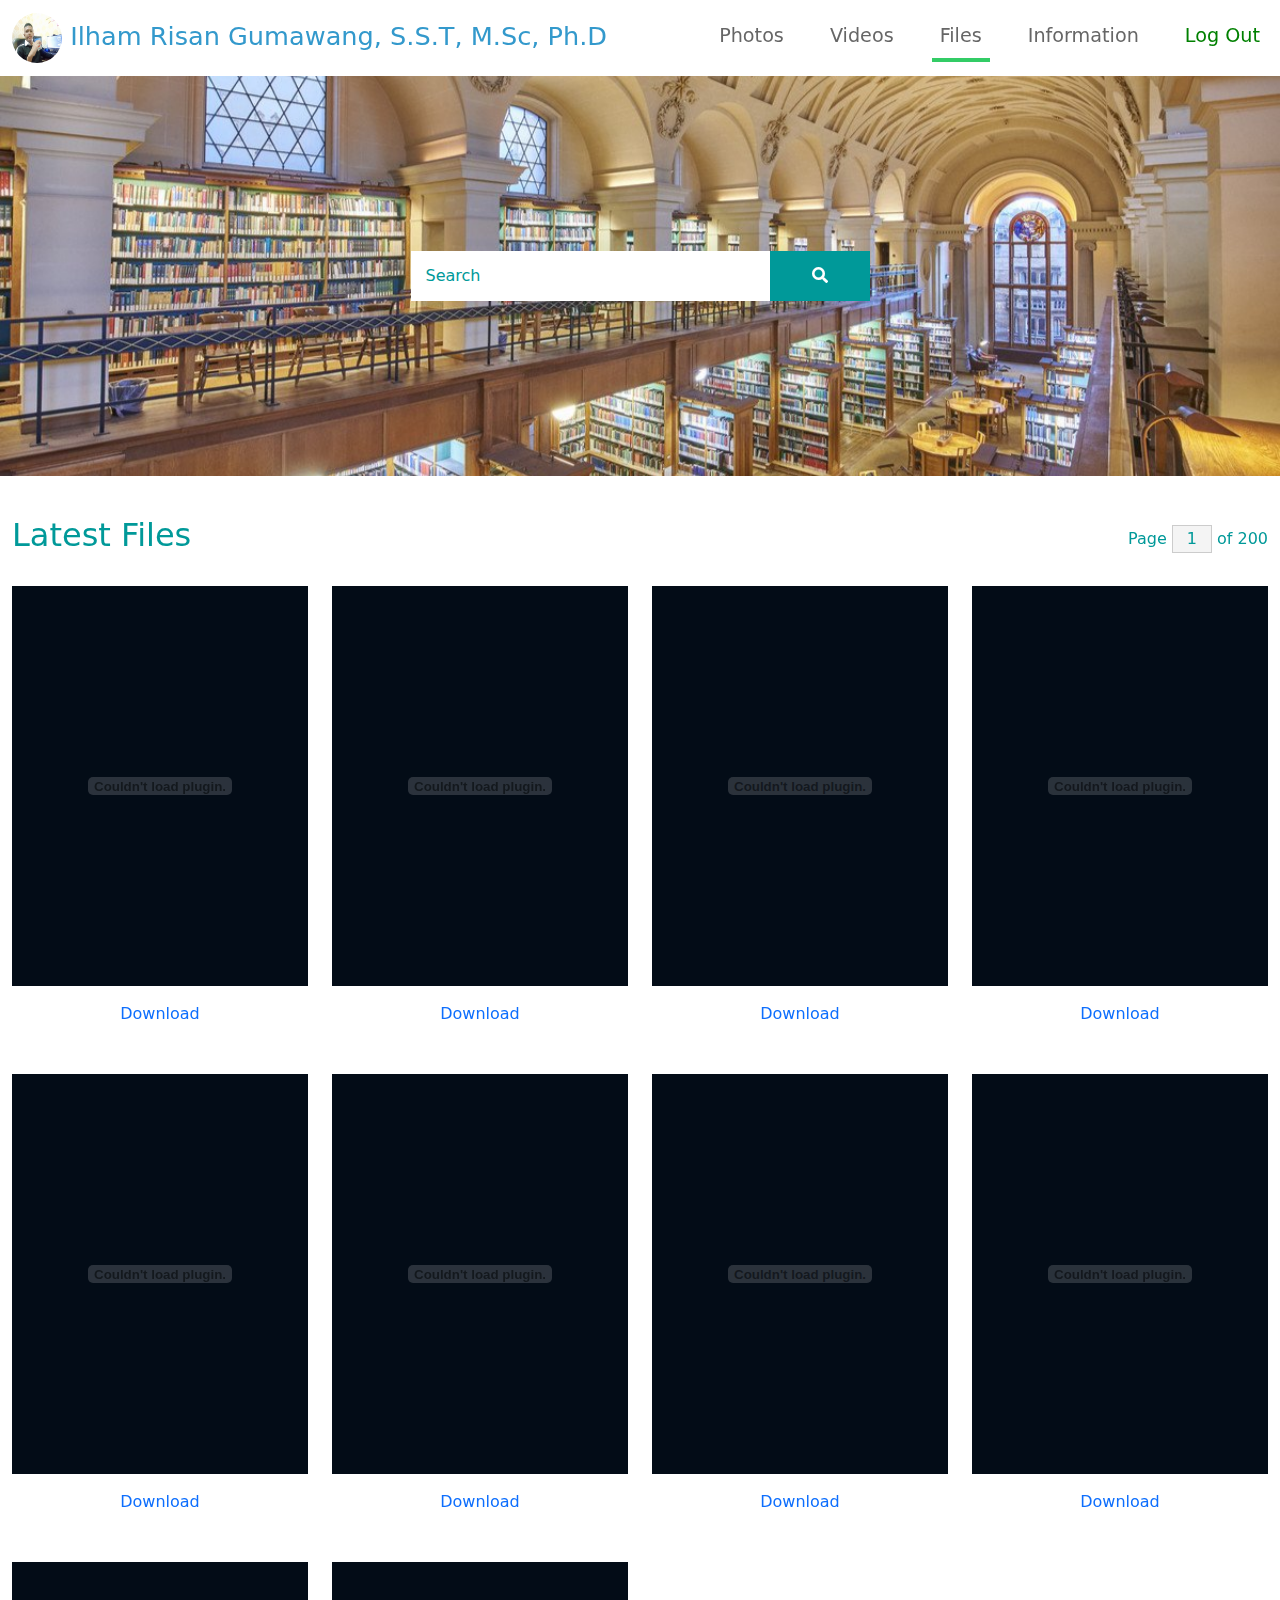
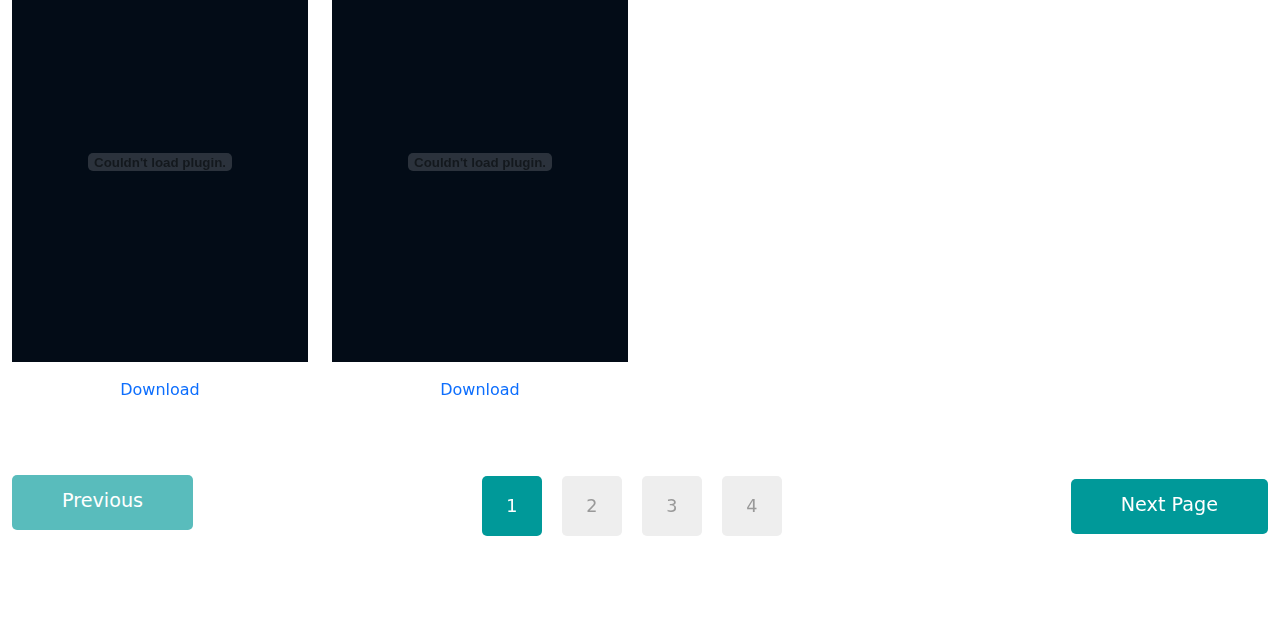
==== files.html @ e5d93d78 "first commit" ====
<!DOCTYPE html>
<html lang="en">
  <head>
    <meta charset="UTF-8" />
    <meta name="viewport" content="width=device-width, initial-scale=1.0" />
    <title>Family | Files</title>
    <link rel="stylesheet" href="css/bootstrap.min.css" />
    <link rel="stylesheet" href="fontawesome/css/all.min.css" />
    <link rel="stylesheet" href="css/templatemo-style.css" />
    <!--
    
TemplateMo 556 Catalog-Z

https://templatemo.com/tm-556-catalog-z

-->
  </head>
  <body>
    <!-- Page Loader -->
    <div id="loader-wrapper">
      <div id="loader"></div>

      <div class="loader-section section-left"></div>
      <div class="loader-section section-right"></div>
    </div>
    <nav class="navbar navbar-expand-lg">
      <div class="container-fluid">
        <a class="navbar-brand" href="index1.html">
          <img src="img/fileFoto/logo.jpg" alt="Ilham Risan Gumawang, S.S.T, M.Sc, Ph.D" />
          Ilham Risan Gumawang, S.S.T, M.Sc, Ph.D
        </a>
        <button class="navbar-toggler" type="button" data-toggle="collapse" data-target="#navbarSupportedContent" aria-controls="navbarSupportedContent" aria-expanded="false" aria-label="Toggle navigation">
          <i class="fas fa-bars"></i>
        </button>
        <div class="collapse navbar-collapse" id="navbarSupportedContent">
          <ul class="navbar-nav ml-auto mb-2 mb-lg-0">
            <li class="nav-item">
              <a class="nav-link nav-link-1" aria-current="page" href="index1.html">Photos</a>
            </li>
            <li class="nav-item">
              <a class="nav-link nav-link-2" href="videos.html">Videos</a>
            </li>
            <li class="nav-item">
              <a class="nav-link nav-link-3 active" href="files.html">Files</a>
            </li>
            <li class="nav-item">
              <a class="nav-link nav-link-4" href="information.html">Information</a>
            </li>
            <li class="nav-item log-out">
              <a class="nav-link nav-link-5" href="index.html">Log Out</a>
            </li>
          </ul>
        </div>
      </div>
    </nav>

    <div class="tm-hero d-flex justify-content-center align-items-center" data-parallax="scroll" data-image-src="img/library.jpg">
      <form class="d-flex tm-search-form">
        <input class="form-control tm-search-input" type="search" placeholder="Search" aria-label="Search" />
        <button class="btn btn-outline-success tm-search-btn" type="submit">
          <i class="fas fa-search"></i>
        </button>
      </form>
    </div>

    <div class="container-fluid tm-container-content tm-mt-60">
      <div class="row mb-4">
        <h2 class="col-6 tm-text-primary">Latest Files</h2>
        <div class="col-6 d-flex justify-content-end align-items-center">
          <form action="" class="tm-text-primary">Page <input type="text" value="1" size="1" class="tm-input-paging tm-text-primary" /> of 200</form>
        </div>
      </div>
      <div class="row mb-3 tm-gallery">
        <div class="col-xl-3 col-lg-4 col-md-6 col-sm-6 col-12 mb-5">
          <figure class="effect-ming tm-video-item">
            <embed src="img/fileDoc/AktaKelahiran.pdf" type="application/pdf" />
            <figcaption class="d-flex align-items-center justify-content-center">
              <h2>Akta Kelahiran</h2>
              <a href="img/fileDoc/AktaKelahiran.pdf">View more</a>
            </figcaption>
          </figure>
          <div class="d-flex justify-content-center tm-text-gray">
            <a href="img/fileDoc/AktaKelahiran.pdf" download="Akta">Download</a>
          </div>
        </div>
        <div class="col-xl-3 col-lg-4 col-md-6 col-sm-6 col-12 mb-5">
          <figure class="effect-ming tm-video-item">
            <embed src="img/fileDoc/Ijazah.pdf" type="application/pdf" />
            <figcaption class="d-flex align-items-center justify-content-center">
              <h2>Ijazah</h2>
              <a href="img/fileDoc/Ijazah.pdf">View more</a>
            </figcaption>
          </figure>
          <div class="d-flex justify-content-center tm-text-gray">
            <a href="img/fileDoc/Ijazah.pdf" download="Ijazah">Download</a>
          </div>
        </div>
        <div class="col-xl-3 col-lg-4 col-md-6 col-sm-6 col-12 mb-5">
          <figure class="effect-ming tm-video-item">
            <embed src="img/fileDoc//IjazahSMA.pdf" type="application/pdf" />
            <figcaption class="d-flex align-items-center justify-content-center">
              <h2>Ijazah SMA</h2>
              <a href="img/fileDoc//IjazahSMA.pdf">View more</a>
            </figcaption>
          </figure>
          <div class="d-flex justify-content-center tm-text-gray">
            <a href="img/fileDoc/IjazahSMA.pdf" download="IjazahSMA">Download</a>
          </div>
        </div>
        <div class="col-xl-3 col-lg-4 col-md-6 col-sm-6 col-12 mb-5">
          <figure class="effect-ming tm-video-item">
            <embed src="img/fileDoc/Kartu Keluarga.pdf" type="application/pdf" />
            <figcaption class="d-flex align-items-center justify-content-center">
              <h2>Kartu Keluarga</h2>
              <a href="img/fileDoc/Kartu Keluarga.pdf">View more</a>
            </figcaption>
          </figure>
          <div class="d-flex justify-content-center tm-text-gray">
            <a href="img/fileDoc/IjazahSMA.pdf" download="IjazahSMA">Download</a>
          </div>
        </div>
        <div class="col-xl-3 col-lg-4 col-md-6 col-sm-6 col-12 mb-5">
          <figure class="effect-ming tm-video-item">
            <embed src="img/fileDoc/Raport.pdf" type="application/pdf" />
            <figcaption class="d-flex align-items-center justify-content-center">
              <h2>Raport</h2>
              <a href="img/fileDoc/Raport.pdf">View more</a>
            </figcaption>
          </figure>
          <div class="d-flex justify-content-center tm-text-gray">
            <a href="img/fileDoc/Raport.pdf" download="Raport">Download</a>
          </div>
        </div>
        <div class="col-xl-3 col-lg-4 col-md-6 col-sm-6 col-12 mb-5">
          <figure class="effect-ming tm-video-item">
            <embed src="img/fileDoc/Ttd.pdf" type="application/pdf" />
            <figcaption class="d-flex align-items-center justify-content-center">
              <h2>Tanda Tangan</h2>
              <a href="img/fileDoc/Ttd.pdf">View more</a>
            </figcaption>
          </figure>
          <div class="d-flex justify-content-center tm-text-gray">
            <a href="img/fileDoc/Ttd.pdf" download="Ttd">Download</a>
          </div>
        </div>
        <div class="col-xl-3 col-lg-4 col-md-6 col-sm-6 col-12 mb-5">
          <figure class="effect-ming tm-video-item">
            <embed src="img/fileDoc/KTPUM.pdf" type="application/pdf" />
            <figcaption class="d-flex align-items-center justify-content-center">
              <h2>KTPUM STIS</h2>
              <a href="img/fileDoc/KTPUM.pdf">View more</a>
            </figcaption>
          </figure>
          <div class="d-flex justify-content-center tm-text-gray">
            <a href="img/fileDoc/KTPUM.pdf" download="KTPUM">Download</a>
          </div>
        </div>
        <div class="col-xl-3 col-lg-4 col-md-6 col-sm-6 col-12 mb-5">
          <figure class="effect-ming tm-video-item">
            <embed src="img/fileDoc/kartuBKN.pdf" type="application/pdf" />
            <figcaption class="d-flex align-items-center justify-content-center">
              <h2>Kartu Dikdin</h2>
              <a href="img/fileDoc/kartuBKN.pdf">View more</a>
            </figcaption>
          </figure>
          <div class="d-flex justify-content-center tm-text-gray">
            <a href="img/fileDoc/kartuBKN.pdf" download="kartuBKN">Download</a>
          </div>
        </div>
        <div class="col-xl-3 col-lg-4 col-md-6 col-sm-6 col-12 mb-5">
          <figure class="effect-ming tm-video-item">
            <embed src="img/fileDoc/kartuAkun.pdf" type="application/pdf" />
            <figcaption class="d-flex align-items-center justify-content-center">
              <h2>Kartu Akun Dikdin</h2>
              <a href="img/fileDoc/kartuAkun.pdf">View more</a>
            </figcaption>
          </figure>
          <div class="d-flex justify-content-center tm-text-gray">
            <a href="img/fileDoc/kartuAkun.pdf" download="kartuBKN">Download</a>
          </div>
        </div>
        <div class="col-xl-3 col-lg-4 col-md-6 col-sm-6 col-12 mb-5">
          <figure class="effect-ming tm-video-item">
            <embed src="img/fileDoc/KTP.pdf" type="application/pdf" />
            <figcaption class="d-flex align-items-center justify-content-center">
              <h2>KTP</h2>
              <a href="img/fileDoc/KTP.pdf">View more</a>
            </figcaption>
          </figure>
          <div class="d-flex justify-content-center tm-text-gray">
            <a href="img/fileDoc/KTP.pdf" download="kartuBKN">Download</a>
          </div>
        </div>
      </div>
      <!-- row -->
      <div class="row tm-mb-90">
        <div class="col-12 d-flex justify-content-between align-items-center tm-paging-col">
          <a href="javascript:void(0);" class="btn btn-primary tm-btn-prev mb-2 disabled">Previous</a>
          <div class="tm-paging d-flex">
            <a href="javascript:void(0);" class="active tm-paging-link">1</a>
            <a href="javascript:void(0);" class="tm-paging-link">2</a>
            <a href="javascript:void(0);" class="tm-paging-link">3</a>
            <a href="javascript:void(0);" class="tm-paging-link">4</a>
          </div>
          <a href="javascript:void(0);" class="btn btn-primary tm-btn-next">Next Page</a>
        </div>
      </div>
    </div>

    <script src="js/plugins.js"></script>
    <script>
      $(window).on("load", function () {
        $("body").addClass("loaded");
      });
    </script>
  </body>
</html>
---- css/templatemo-style.css ----
/*
    
TemplateMo 556 Catalog-Z

https://templatemo.com/tm-556-catalog-z

*/

#loader-wrapper {
  position: fixed;
  top: 0;
  left: 0;
  width: 100%;
  height: 100%;
  z-index: 1001;
}
#loader {
  display: block;
  position: relative;
  left: 50%;
  top: 50%;
  width: 150px;
  height: 150px;
  margin: -75px 0 0 -75px;
  border-radius: 50%;
  border: 3px solid transparent;
  border-top-color: #3498db;

  -webkit-animation: spin 2s linear infinite; /* Chrome, Opera 15+, Safari 5+ */
  animation: spin 2s linear infinite; /* Chrome, Firefox 16+, IE 10+, Opera */

  z-index: 1002;
}

#loader:before {
  content: "";
  position: absolute;
  top: 5px;
  left: 5px;
  right: 5px;
  bottom: 5px;
  border-radius: 50%;
  border: 3px solid transparent;
  border-top-color: #e74c3c;

  -webkit-animation: spin 3s linear infinite; /* Chrome, Opera 15+, Safari 5+ */
  animation: spin 3s linear infinite; /* Chrome, Firefox 16+, IE 10+, Opera */
}

#loader:after {
  content: "";
  position: absolute;
  top: 15px;
  left: 15px;
  right: 15px;
  bottom: 15px;
  border-radius: 50%;
  border: 3px solid transparent;
  border-top-color: #f9c922;

  -webkit-animation: spin 1.5s linear infinite; /* Chrome, Opera 15+, Safari 5+ */
  animation: spin 1.5s linear infinite; /* Chrome, Firefox 16+, IE 10+, Opera */
}

@-webkit-keyframes spin {
  0% {
    -webkit-transform: rotate(0deg); /* Chrome, Opera 15+, Safari 3.1+ */
    -ms-transform: rotate(0deg); /* IE 9 */
    transform: rotate(0deg); /* Firefox 16+, IE 10+, Opera */
  }
  100% {
    -webkit-transform: rotate(360deg); /* Chrome, Opera 15+, Safari 3.1+ */
    -ms-transform: rotate(360deg); /* IE 9 */
    transform: rotate(360deg); /* Firefox 16+, IE 10+, Opera */
  }
}
@keyframes spin {
  0% {
    -webkit-transform: rotate(0deg); /* Chrome, Opera 15+, Safari 3.1+ */
    -ms-transform: rotate(0deg); /* IE 9 */
    transform: rotate(0deg); /* Firefox 16+, IE 10+, Opera */
  }
  100% {
    -webkit-transform: rotate(360deg); /* Chrome, Opera 15+, Safari 3.1+ */
    -ms-transform: rotate(360deg); /* IE 9 */
    transform: rotate(360deg); /* Firefox 16+, IE 10+, Opera */
  }
}

#loader-wrapper .loader-section {
  position: fixed;
  top: 0;
  width: 51%;
  height: 100%;
  background: #222222;
  z-index: 1001;
  -webkit-transform: translateX(0); /* Chrome, Opera 15+, Safari 3.1+ */
  -ms-transform: translateX(0); /* IE 9 */
  transform: translateX(0); /* Firefox 16+, IE 10+, Opera */
}

#loader-wrapper .loader-section.section-left {
  left: 0;
}

#loader-wrapper .loader-section.section-right {
  right: 0;
}

/* Loaded */
.loaded #loader-wrapper .loader-section.section-left {
  -webkit-transform: translateX(-100%); /* Chrome, Opera 15+, Safari 3.1+ */
  -ms-transform: translateX(-100%); /* IE 9 */
  transform: translateX(-100%); /* Firefox 16+, IE 10+, Opera */

  -webkit-transition: all 0.7s 0.3s cubic-bezier(0.645, 0.045, 0.355, 1);
  transition: all 0.7s 0.3s cubic-bezier(0.645, 0.045, 0.355, 1);
}

.loaded #loader-wrapper .loader-section.section-right {
  -webkit-transform: translateX(100%); /* Chrome, Opera 15+, Safari 3.1+ */
  -ms-transform: translateX(100%); /* IE 9 */
  transform: translateX(100%); /* Firefox 16+, IE 10+, Opera */

  -webkit-transition: all 0.7s 0.3s cubic-bezier(0.645, 0.045, 0.355, 1);
  transition: all 0.7s 0.3s cubic-bezier(0.645, 0.045, 0.355, 1);
}

.loaded #loader {
  opacity: 0;
  -webkit-transition: all 0.3s ease-out;
  transition: all 0.3s ease-out;
}
.loaded #loader-wrapper {
  visibility: hidden;

  -webkit-transform: translateY(-100%); /* Chrome, Opera 15+, Safari 3.1+ */
  -ms-transform: translateY(-100%); /* IE 9 */
  transform: translateY(-100%); /* Firefox 16+, IE 10+, Opera */

  -webkit-transition: all 0.3s 1s ease-out;
  transition: all 0.3s 1s ease-out;
}

.container-login {
  height: 953px;
  background-image: url("../img/bin.jpg");
  background-repeat: no-repeat;
  background-size: cover;
  background-position-y: center;
}
.container-login form {
  text-align: center;
  line-height: 899px;
}

p {
  line-height: 1.8;
}

a {
  text-decoration: none;
  transition: all 0.3s ease;
}
a:hover {
  color: #009999;
}
.container-fluid {
  max-width: 1770px;
}
.tm-container-small {
  max-width: 1050px;
}
.btn {
  border-radius: 0;
}
.btn-primary {
  background-color: #009999;
  border: 0;
  border-radius: 5px;
  padding: 12px 50px 14px;
  font-size: 1.2rem;
}

.btn-primary:hover,
.btn-primary:focus {
  background-color: #086969;
}

.btn-primary.disabled,
.btn-primary:disabled {
  background-color: #009999;
  pointer-events: all;
  cursor: not-allowed;
}

.form-control {
  padding: 10px 20px;
  width: 100%;
  height: auto;
}

.form-group {
  margin-bottom: 25px;
}
.tm-btn-big {
  padding: 12px 90px 14px;
}

.navbar-toggler:focus {
  box-shadow: none;
}
.navbar-brand {
  color: #3399cc;
  font-size: 1.6rem;
}

.navbar-brand img {
  width: 50px;
  height: 50px;
  border-radius: 50%;
}
.tm-hero {
  height: 400px;
  background: transparent;
}

.tm-mt-60 {
  margin-top: 40px;
}
.tm-mb-50 {
  margin-bottom: 50px;
}
.tm-mb-74 {
  margin-bottom: 74px;
}
.tm-mb-90 {
  margin-bottom: 90px;
}
.tm-text-primary {
  color: #009999;
}
.tm-text-secondary {
  color: #cc6699;
}
a.tm-text-primary:hover {
  color: #666666;
}
.tm-bg-gray {
  background-color: #eeeeee;
}
.tm-input-paging {
  width: 40px;
  border-radius: 0;
  border: 1px solid #cccccc;
  background: #f4f4f4;
  text-align: center;
}

.nav-item {
  margin-right: 30px;
}

.nav-item:last-child {
  margin-right: 0;
}

.nav-link {
  color: #666666;
  border-bottom: 4px solid transparent;
  font-size: 1.2rem;
}

.nav-link-1.active,
.nav-link-1:hover {
  border-color: #33ccff;
}

.nav-link-2.active,
.nav-link-2:hover {
  border-color: #ff6666;
}

.nav-link-3.active,
.nav-link-3:hover {
  border-color: #33cc66;
}

.nav-link-4.active,
.nav-link-4:hover {
  border-color: #cc66cc;
}

.nav-link-5.active,
.nav-link-5:hover {
  border-color: #fa0101;
}

.nav-link-5 {
  color: green;
}

.tm-search-input {
  width: 360px;
  border-radius: 0;
  padding: 12px 15px;
  color: #009999;
  border: none;
}

.tm-search-input:focus {
  border-color: #009999;
  box-shadow: 0 0 0 0.25rem rgb(0 153 153 / 0.25);
}

.tm-search-input::placeholder {
  /* Chrome, Firefox, Opera, Safari 10.1+ */
  color: #009999;
  opacity: 1; /* Firefox */
}

.tm-search-input::-ms-input-placeholder {
  /* Microsoft Edge */
  color: #009999;
}

.tm-search-btn {
  color: white;
  background-color: #009999;
  border: none;
  width: 100px;
  height: 50px;
  margin-left: -1px;
}

p,
.tm-text-gray {
  color: #999;
}
.tm-text-gray-light {
  color: #ccc;
}
.tm-text-gray-dark {
  color: #666;
}

.tm-video-item {
  position: relative;
  overflow: hidden;
  text-align: center;
  cursor: pointer;
}

.tm-video-item img,
video,
embed {
  position: relative;
  display: block;
  min-height: 100%;
  max-width: 100%;
  opacity: 0.8;
  width: 450px;
  height: 400px;
}

.tm-video-item figcaption {
  padding: 2em;
  color: #fff;
  text-transform: uppercase;
  font-size: 1.25em;
  -webkit-backface-visibility: hidden;
  backface-visibility: hidden;
}

.tm-video-item figcaption::before,
.tm-video-item figcaption::after {
  pointer-events: none;
}

.tm-video-item figcaption,
.tm-video-item figcaption > a {
  position: absolute;
  top: 0;
  left: 0;
  width: 100%;
  height: 100%;
}

.tm-video-item figcaption > a {
  z-index: 1000;
  text-indent: 200%;
  white-space: nowrap;
  font-size: 0;
  opacity: 0;
}

.tm-video-item h2 {
  word-spacing: -0.15em;
  font-weight: 300;
}

.tm-video-item h2,
.tm-video-item p {
  margin: 0;
}

.tm-video-item p {
  letter-spacing: 1px;
  font-size: 68.5%;
}

.tm-gallery div.d-block {
  animation: show 0.5s ease;
}

@keyframes show {
  0% {
    opacity: 0;
    transform: scale(0.9);
  }
  100% {
    opacity: 1;
    transform: scale(1);
  }
}

.tm-paging-link {
  display: flex;
  justify-content: center;
  align-items: center;
  width: 60px;
  height: 60px;
  font-size: 1.1rem;
  color: #999;
  background-color: #eeeeee;
  margin: 10px;
  border-radius: 5px;
  text-decoration: none;
  transition: all 0.3s ease;
}

.tm-paging-link:hover,
.tm-paging-link.active {
  background-color: #009999;
  color: #fff;
}

/*---------------*/
/***** Ming *****/
/*---------------*/

figure.effect-ming {
  background: #030c17;
}

figure.effect-ming img {
  opacity: 0.9;
  -webkit-transition: opacity 0.35s;
  transition: opacity 0.35s;
}

figure.effect-ming figcaption::before {
  position: absolute;
  top: 30px;
  right: 30px;
  bottom: 30px;
  left: 30px;
  border: 2px solid #fff;
  box-shadow: 0 0 0 30px rgba(255, 255, 255, 0.2);
  content: "";
  opacity: 0;
  -webkit-transition: opacity 0.35s, -webkit-transform 0.35s;
  transition: opacity 0.35s, transform 0.35s;
  -webkit-transform: scale3d(1.4, 1.4, 1);
  transform: scale3d(1.4, 1.4, 1);
}

figure.effect-ming h2 {
  font-size: 1.3em;
  opacity: 0;
  -webkit-transition: opacity 0.35s, -webkit-transform 0.35s;
  transition: opacity 0.35s, transform 0.35s;
  -webkit-transform: scale(1.5);
  transform: scale(1.5);
}

figure.effect-ming:hover figcaption::before,
figure.effect-ming:hover h2 {
  opacity: 1;
  -webkit-transform: scale3d(1, 1, 1);
  transform: scale3d(1, 1, 1);
}

figure.effect-ming:hover figcaption {
  background-color: rgba(58, 52, 42, 0);
}
figure.effect-ming:hover img {
  opacity: 0.4;
}

.tm-footer-links li {
  list-style: none;
  margin-bottom: 5px;
}

.tm-footer-links li a {
  color: #999999;
}
.tm-footer-links li a:hover {
  color: #009999;
}

.tm-social-links li {
  list-style: none;
  margin-right: 15px;
}

.tm-social-links li:last-child {
  margin-right: 0;
}

.tm-social-links li a {
  color: #999999;
  width: 44px;
  height: 44px;
  display: flex;
  background-color: #fff;
  align-items: center;
  justify-content: center;
}

.tm-social-links li a:hover {
  color: #fff;
  background-color: #009999;
}

.tm-people-row img {
  width: 400px;
  height: 450px;
}

.tm-footer {
  font-size: 0.95rem;
}
.tm-footer-title {
  font-size: 1.4rem;
}

/* Videos */
#tm-video-container {
  max-height: 400px;
  overflow: hidden;
  background-color: #333;
  margin-bottom: 90px;
  position: relative;
}

#tm-video {
  display: block;
  width: 100%;
  height: auto;
}

#tm-video-control-button {
  position: absolute;
  bottom: 20px;
  right: 20px;
  z-index: 1000;
  color: #e1e1e1;
}

.tm-video-details {
  height: 100%;
  padding: 40px;
}

/* About */
.tm-row-1640 {
  max-width: 1640px;
}
.tm-about-2-col {
  max-width: 716px;
}
.tm-about-3-col {
  max-width: 540px;
}

.tm-about-2-col,
.tm-about-3-col {
  margin-bottom: 50px;
}

.tm-about-icon-container {
  width: 150px;
  height: 150px;
  border: 1px solid #009999;
  display: flex;
  align-items: center;
  justify-content: center;
}

.tm-about-img-text {
  max-width: 940px;
}

/* Contact */
select.form-control {
  border-radius: 0;
}
select.form-control option {
  height: 30px;
}

select:not([multiple]) {
  -webkit-appearance: none;
  -moz-appearance: none;
  background-position: right 15px center;
  background-repeat: no-repeat;
  background-image: url(../img/select-arrow.png);
  padding: 14px 20px;
  padding-right: 20px;
  color: #666;
}

.mapouter {
  position: relative;
  height: 480px;
  width: 100%;
  max-width: 480px;
}

.gmap-canvas {
  overflow: hidden;
  background: none !important;
  height: 480px;
  width: 100%;
}

.tm-contact-form {
  max-width: 420px;
}
.tm-address-col {
  max-width: 520px;
}
.tm-contacts {
  padding-left: 0;
}

.tm-contacts li {
  list-style: none;
  margin-bottom: 20px;
}

.tm-contacts li a i {
  width: 30px;
}
.tm-social {
  display: flex;
}

.tm-social li {
  list-style: none;
  margin-bottom: 20px;
  margin-right: 15px;
}

.tm-social li a i {
  width: 40px;
  height: 40px;
  color: #666666;
  background-color: #eeeeee;
  display: flex;
  align-items: center;
  justify-content: center;
  transition: all 0.3s ease;
}

.tm-social li a:hover i {
  color: #fff;
  background-color: #009999;
}

.form-control,
input:-internal-autofill-selected,
select:not([multiple]) {
  color: #009999 !important;
}

.form-control::placeholder {
  /* Chrome, Firefox, Opera, Safari 10.1+ */
  color: #009999;
  opacity: 1; /* Firefox */
}

@media (max-width: 991px) {
  .navbar-collapse {
    position: fixed;
    top: 50px;
    right: 0px;
    background: white;
    width: 150px;
    padding: 15px;
  }

  .tm-container-content {
    max-width: 870px;
  }
  .tm-contact-form,
  .tm-address-col,
  .mapouter {
    max-width: 100%;
  }
  .tm-people-row {
    max-width: 900px;
  }
}

@media (max-width: 767px) {
  .tm-paging-col {
    flex-direction: column;
  }
  .tm-paging {
    flex-wrap: wrap;
  }
  .tm-about-img-text {
    max-width: 640px;
  }
  .tm-about-2-col,
  .tm-about-3-col {
    margin-bottom: 50px;
  }
}

@media (max-width: 575px) {
  .tm-container-content {
    max-width: 420px;
  }

  .tm-search-form {
    padding-left: 15px;
    padding-right: 15px;
    width: 100%;
    justify-content: center;
  }

  .tm-search-input {
    width: 100%;
    max-width: 360px;
  }

  .tm-people-row {
    max-width: 420px;
  }
}

@media (max-width: 400px) {
  .tm-btn-big {
    padding: 12px 50px 14px;
  }
}

@media (max-width: 334px) {
  .tm-social-links {
    flex-wrap: wrap;
    justify-content: start !important;
  }

  .tm-social-links li {
    margin-right: 3px;
  }
}
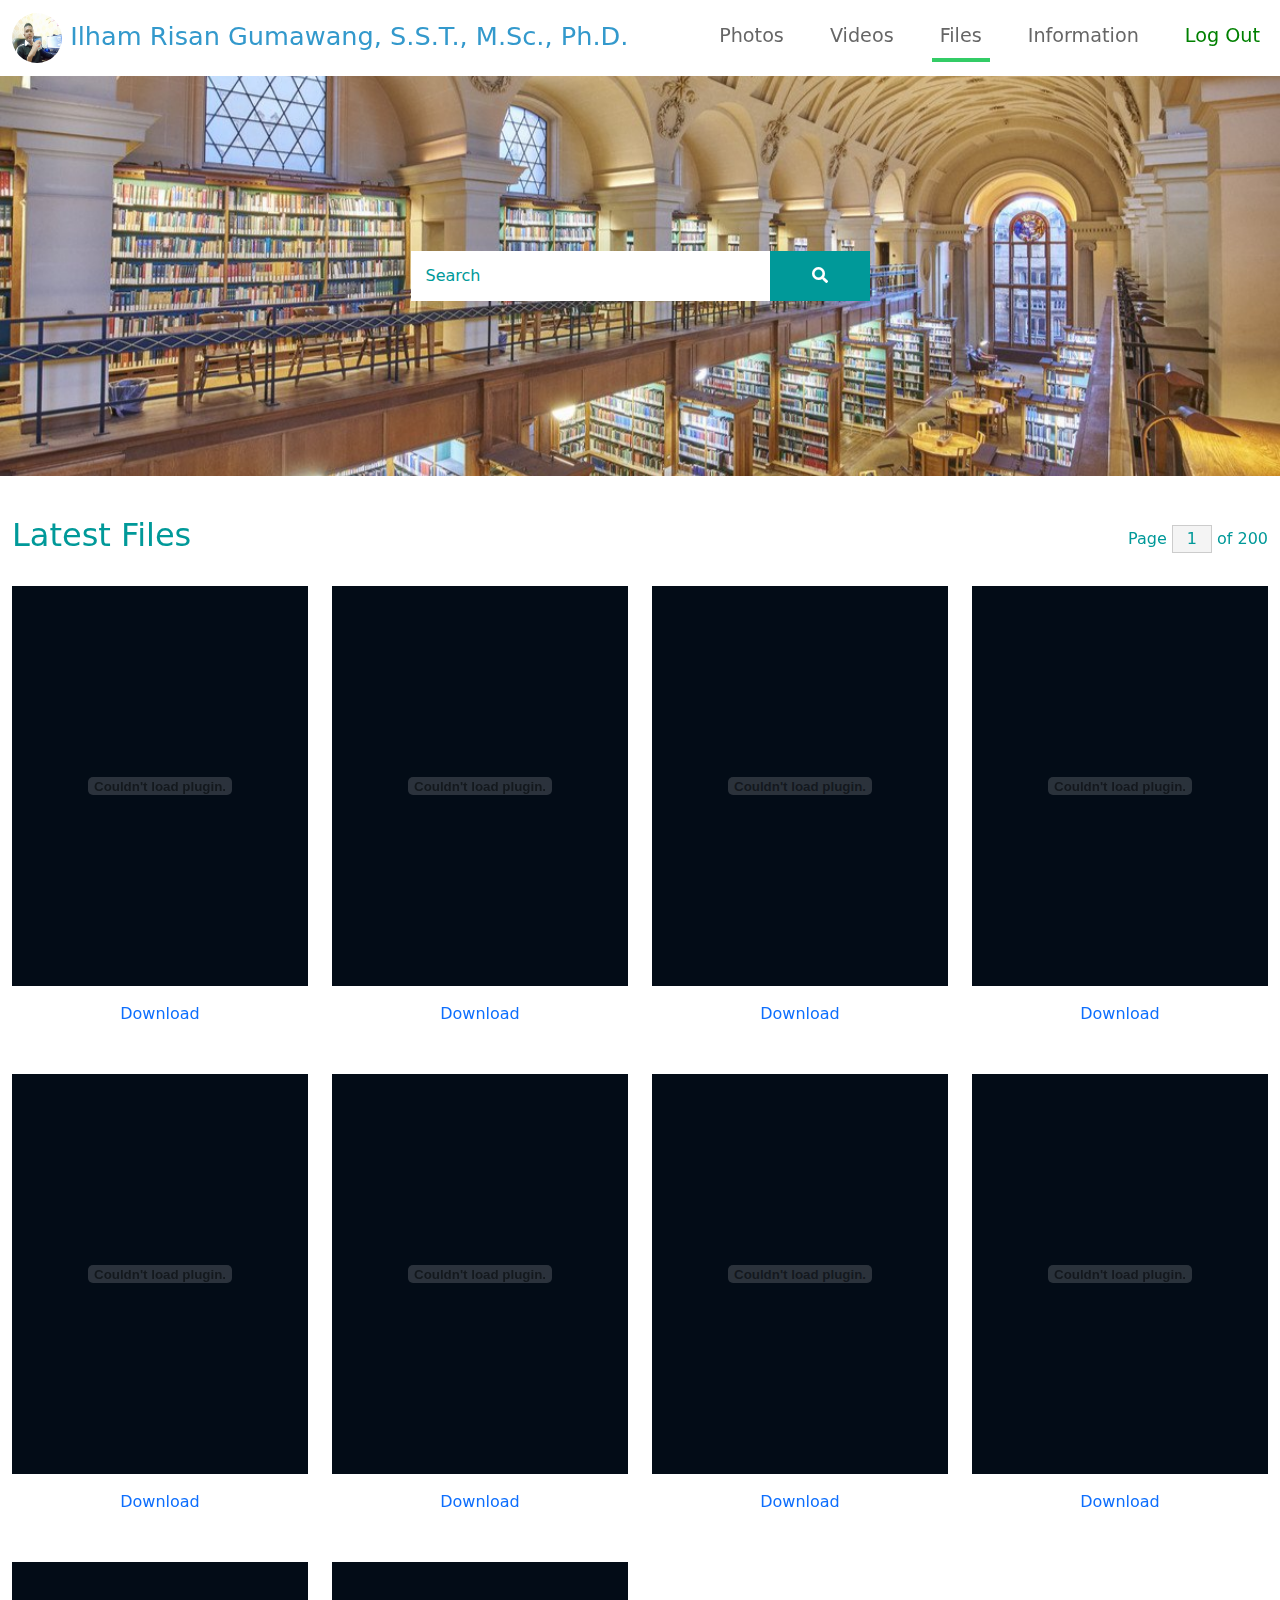
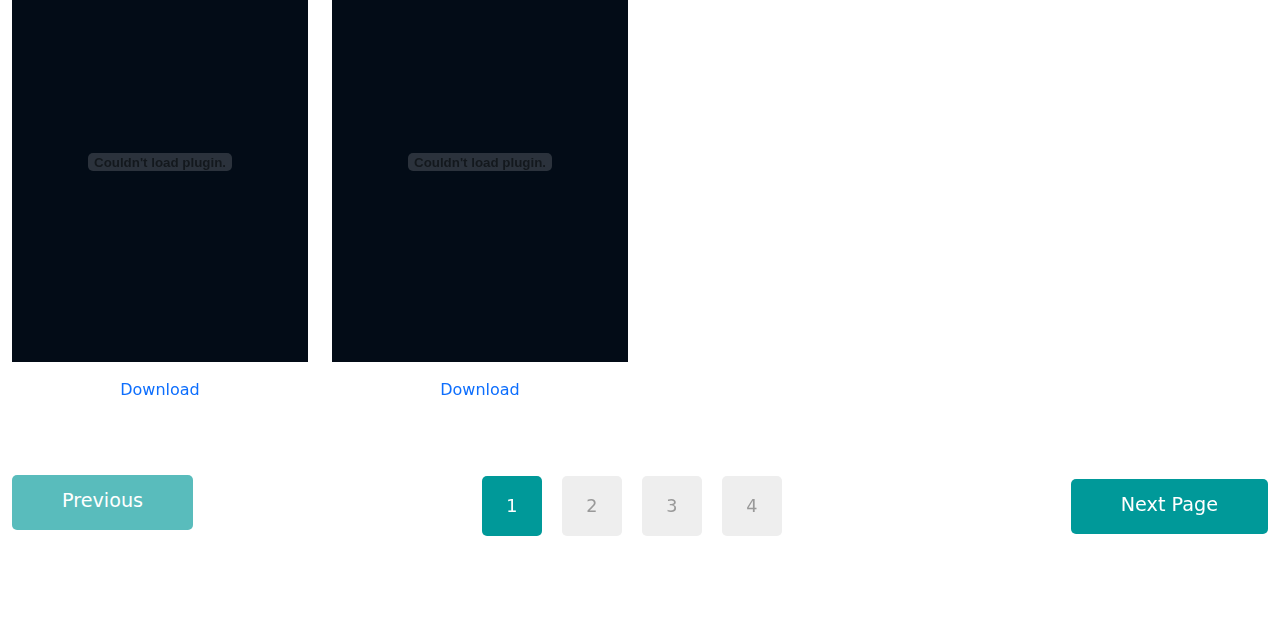
==== commit 0ddfae6e: "commit" ====
--- a/files.html
+++ b/files.html
@@ -26,8 +26,8 @@
     <nav class="navbar navbar-expand-lg">
       <div class="container-fluid">
         <a class="navbar-brand" href="index1.html">
-          <img src="img/fileFoto/logo.jpg" alt="Ilham Risan Gumawang, S.S.T, M.Sc, Ph.D" />
-          Ilham Risan Gumawang, S.S.T, M.Sc, Ph.D
+          <img src="img/filePhotos/logo.jpg" alt="Ilham Risan Gumawang, S.S.T, M.Sc, Ph.D" />
+          Ilham Risan Gumawang, S.S.T., M.Sc., Ph.D.
         </a>
         <button class="navbar-toggler" type="button" data-toggle="collapse" data-target="#navbarSupportedContent" aria-controls="navbarSupportedContent" aria-expanded="false" aria-label="Toggle navigation">
           <i class="fas fa-bars"></i>
@@ -54,7 +54,7 @@
       </div>
     </nav>
 
-    <div class="tm-hero d-flex justify-content-center align-items-center" data-parallax="scroll" data-image-src="img/library.jpg">
+    <div class="tm-hero d-flex justify-content-center align-items-center" data-parallax="scroll" data-image-src="img/filePhotos/library.jpg">
       <form class="d-flex tm-search-form">
         <input class="form-control tm-search-input" type="search" placeholder="Search" aria-label="Search" />
         <button class="btn btn-outline-success tm-search-btn" type="submit">
@@ -80,7 +80,7 @@
             </figcaption>
           </figure>
           <div class="d-flex justify-content-center tm-text-gray">
-            <a href="img/fileDoc/AktaKelahiran.pdf" download="Akta">Download</a>
+            <a href="img/fileDoc/AktaKelahiran.pdf" download="aktaKelahiran">Download</a>
           </div>
         </div>
         <div class="col-xl-3 col-lg-4 col-md-6 col-sm-6 col-12 mb-5">
@@ -92,7 +92,7 @@
             </figcaption>
           </figure>
           <div class="d-flex justify-content-center tm-text-gray">
-            <a href="img/fileDoc/Ijazah.pdf" download="Ijazah">Download</a>
+            <a href="img/fileDoc/Ijazah.pdf" download="ijazah">Download</a>
           </div>
         </div>
         <div class="col-xl-3 col-lg-4 col-md-6 col-sm-6 col-12 mb-5">
@@ -104,7 +104,7 @@
             </figcaption>
           </figure>
           <div class="d-flex justify-content-center tm-text-gray">
-            <a href="img/fileDoc/IjazahSMA.pdf" download="IjazahSMA">Download</a>
+            <a href="img/fileDoc/IjazahSMA.pdf" download="ijazahSMA">Download</a>
           </div>
         </div>
         <div class="col-xl-3 col-lg-4 col-md-6 col-sm-6 col-12 mb-5">
@@ -116,7 +116,7 @@
             </figcaption>
           </figure>
           <div class="d-flex justify-content-center tm-text-gray">
-            <a href="img/fileDoc/IjazahSMA.pdf" download="IjazahSMA">Download</a>
+            <a href="img/fileDoc/Kartu Keluarga.pdf" download="kartuKeluarga">Download</a>
           </div>
         </div>
         <div class="col-xl-3 col-lg-4 col-md-6 col-sm-6 col-12 mb-5">
@@ -128,7 +128,7 @@
             </figcaption>
           </figure>
           <div class="d-flex justify-content-center tm-text-gray">
-            <a href="img/fileDoc/Raport.pdf" download="Raport">Download</a>
+            <a href="img/fileDoc/Raport.pdf" download="raport">Download</a>
           </div>
         </div>
         <div class="col-xl-3 col-lg-4 col-md-6 col-sm-6 col-12 mb-5">
@@ -140,7 +140,7 @@
             </figcaption>
           </figure>
           <div class="d-flex justify-content-center tm-text-gray">
-            <a href="img/fileDoc/Ttd.pdf" download="Ttd">Download</a>
+            <a href="img/fileDoc/Ttd.pdf" download="ttd">Download</a>
           </div>
         </div>
         <div class="col-xl-3 col-lg-4 col-md-6 col-sm-6 col-12 mb-5">
@@ -152,7 +152,7 @@
             </figcaption>
           </figure>
           <div class="d-flex justify-content-center tm-text-gray">
-            <a href="img/fileDoc/KTPUM.pdf" download="KTPUM">Download</a>
+            <a href="img/fileDoc/KTPUM.pdf" download="ktpum">Download</a>
           </div>
         </div>
         <div class="col-xl-3 col-lg-4 col-md-6 col-sm-6 col-12 mb-5">
@@ -176,7 +176,7 @@
             </figcaption>
           </figure>
           <div class="d-flex justify-content-center tm-text-gray">
-            <a href="img/fileDoc/kartuAkun.pdf" download="kartuBKN">Download</a>
+            <a href="img/fileDoc/kartuAkun.pdf" download="kartuAkun">Download</a>
           </div>
         </div>
         <div class="col-xl-3 col-lg-4 col-md-6 col-sm-6 col-12 mb-5">
@@ -188,7 +188,7 @@
             </figcaption>
           </figure>
           <div class="d-flex justify-content-center tm-text-gray">
-            <a href="img/fileDoc/KTP.pdf" download="kartuBKN">Download</a>
+            <a href="img/fileDoc/KTP.pdf" download="ktp">Download</a>
           </div>
         </div>
       </div>
--- a/css/templatemo-style.css
+++ b/css/templatemo-style.css
@@ -143,15 +143,17 @@
 }
 
 .container-login {
-  height: 953px;
-  background-image: url("../img/bin.jpg");
+  height: 1060px;
+  background-image: url("../img/filePhotos/bin.jpg");
   background-repeat: no-repeat;
   background-size: cover;
+  background-position: center;
+  background-position-x: center;
   background-position-y: center;
 }
 .container-login form {
   text-align: center;
-  line-height: 899px;
+  line-height: 1060px;
 }
 
 p {
@@ -616,7 +618,7 @@
   -moz-appearance: none;
   background-position: right 15px center;
   background-repeat: no-repeat;
-  background-image: url(../img/select-arrow.png);
+  background-image: url(../img/filePhotos/select-arrow.png);
   padding: 14px 20px;
   padding-right: 20px;
   color: #666;
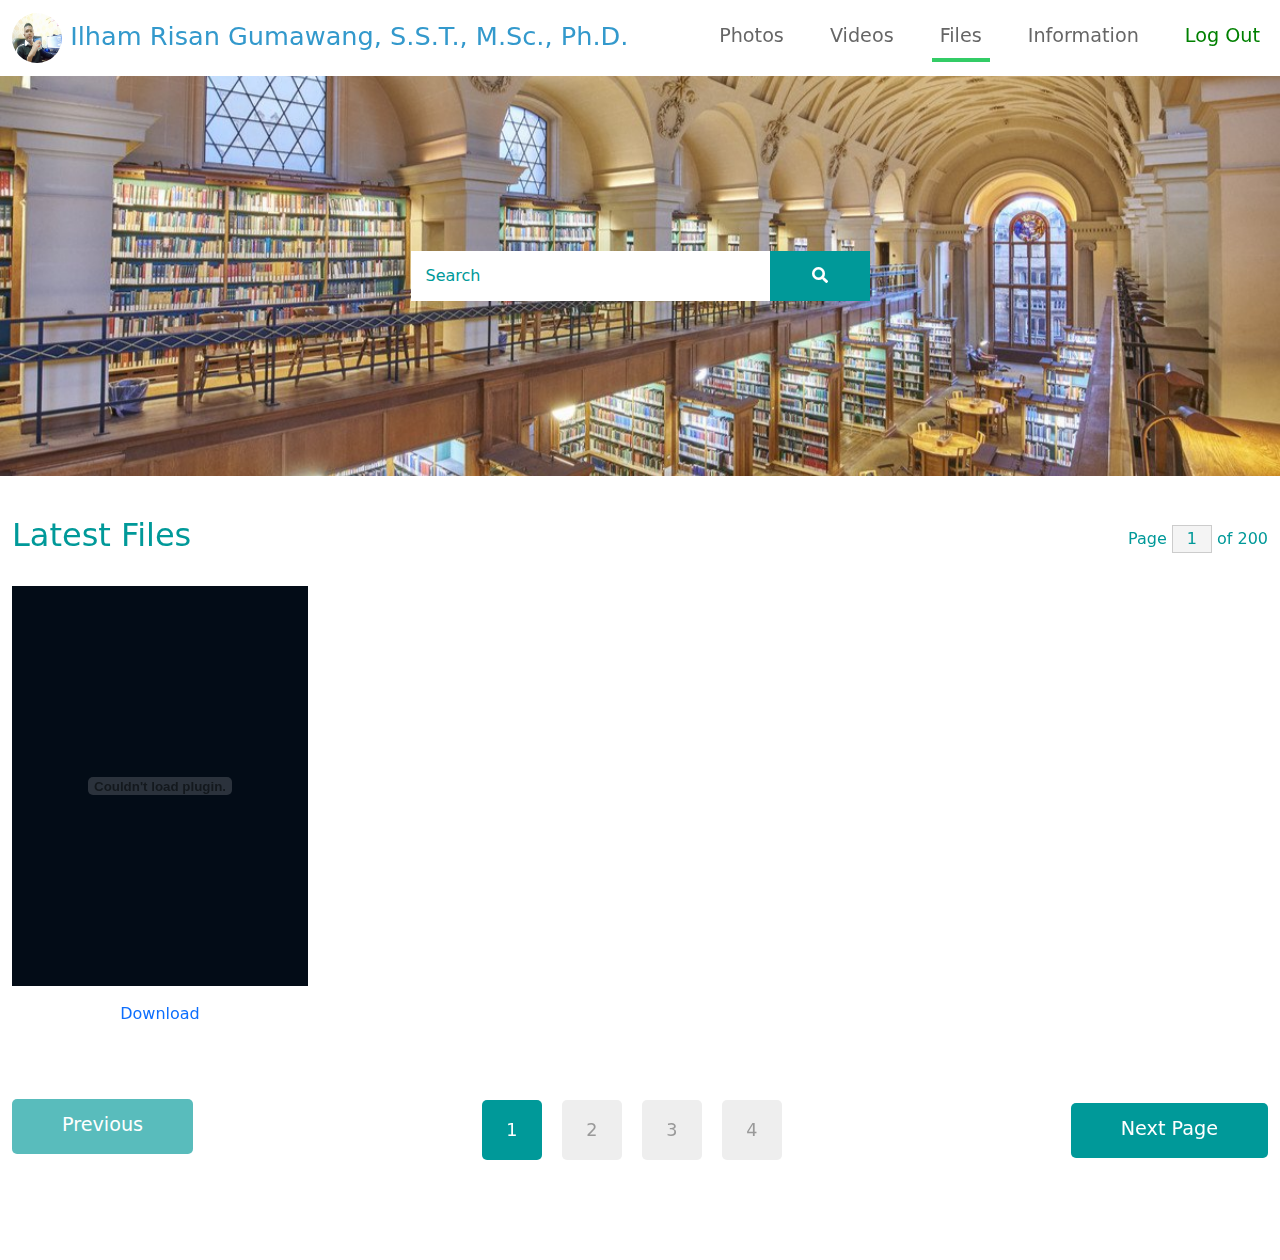
==== commit 4f8c4fb6: "first" ====
--- a/files.html
+++ b/files.html
@@ -76,119 +76,11 @@
             <embed src="img/fileDoc/AktaKelahiran.pdf" type="application/pdf" />
             <figcaption class="d-flex align-items-center justify-content-center">
               <h2>Akta Kelahiran</h2>
-              <a href="img/fileDoc/AktaKelahiran.pdf">View more</a>
+              <a href="img/fileDoc/akuntansi.rar">View more</a>
             </figcaption>
           </figure>
           <div class="d-flex justify-content-center tm-text-gray">
-            <a href="img/fileDoc/AktaKelahiran.pdf" download="aktaKelahiran">Download</a>
-          </div>
-        </div>
-        <div class="col-xl-3 col-lg-4 col-md-6 col-sm-6 col-12 mb-5">
-          <figure class="effect-ming tm-video-item">
-            <embed src="img/fileDoc/Ijazah.pdf" type="application/pdf" />
-            <figcaption class="d-flex align-items-center justify-content-center">
-              <h2>Ijazah</h2>
-              <a href="img/fileDoc/Ijazah.pdf">View more</a>
-            </figcaption>
-          </figure>
-          <div class="d-flex justify-content-center tm-text-gray">
-            <a href="img/fileDoc/Ijazah.pdf" download="ijazah">Download</a>
-          </div>
-        </div>
-        <div class="col-xl-3 col-lg-4 col-md-6 col-sm-6 col-12 mb-5">
-          <figure class="effect-ming tm-video-item">
-            <embed src="img/fileDoc//IjazahSMA.pdf" type="application/pdf" />
-            <figcaption class="d-flex align-items-center justify-content-center">
-              <h2>Ijazah SMA</h2>
-              <a href="img/fileDoc//IjazahSMA.pdf">View more</a>
-            </figcaption>
-          </figure>
-          <div class="d-flex justify-content-center tm-text-gray">
-            <a href="img/fileDoc/IjazahSMA.pdf" download="ijazahSMA">Download</a>
-          </div>
-        </div>
-        <div class="col-xl-3 col-lg-4 col-md-6 col-sm-6 col-12 mb-5">
-          <figure class="effect-ming tm-video-item">
-            <embed src="img/fileDoc/Kartu Keluarga.pdf" type="application/pdf" />
-            <figcaption class="d-flex align-items-center justify-content-center">
-              <h2>Kartu Keluarga</h2>
-              <a href="img/fileDoc/Kartu Keluarga.pdf">View more</a>
-            </figcaption>
-          </figure>
-          <div class="d-flex justify-content-center tm-text-gray">
-            <a href="img/fileDoc/Kartu Keluarga.pdf" download="kartuKeluarga">Download</a>
-          </div>
-        </div>
-        <div class="col-xl-3 col-lg-4 col-md-6 col-sm-6 col-12 mb-5">
-          <figure class="effect-ming tm-video-item">
-            <embed src="img/fileDoc/Raport.pdf" type="application/pdf" />
-            <figcaption class="d-flex align-items-center justify-content-center">
-              <h2>Raport</h2>
-              <a href="img/fileDoc/Raport.pdf">View more</a>
-            </figcaption>
-          </figure>
-          <div class="d-flex justify-content-center tm-text-gray">
-            <a href="img/fileDoc/Raport.pdf" download="raport">Download</a>
-          </div>
-        </div>
-        <div class="col-xl-3 col-lg-4 col-md-6 col-sm-6 col-12 mb-5">
-          <figure class="effect-ming tm-video-item">
-            <embed src="img/fileDoc/Ttd.pdf" type="application/pdf" />
-            <figcaption class="d-flex align-items-center justify-content-center">
-              <h2>Tanda Tangan</h2>
-              <a href="img/fileDoc/Ttd.pdf">View more</a>
-            </figcaption>
-          </figure>
-          <div class="d-flex justify-content-center tm-text-gray">
-            <a href="img/fileDoc/Ttd.pdf" download="ttd">Download</a>
-          </div>
-        </div>
-        <div class="col-xl-3 col-lg-4 col-md-6 col-sm-6 col-12 mb-5">
-          <figure class="effect-ming tm-video-item">
-            <embed src="img/fileDoc/KTPUM.pdf" type="application/pdf" />
-            <figcaption class="d-flex align-items-center justify-content-center">
-              <h2>KTPUM STIS</h2>
-              <a href="img/fileDoc/KTPUM.pdf">View more</a>
-            </figcaption>
-          </figure>
-          <div class="d-flex justify-content-center tm-text-gray">
-            <a href="img/fileDoc/KTPUM.pdf" download="ktpum">Download</a>
-          </div>
-        </div>
-        <div class="col-xl-3 col-lg-4 col-md-6 col-sm-6 col-12 mb-5">
-          <figure class="effect-ming tm-video-item">
-            <embed src="img/fileDoc/kartuBKN.pdf" type="application/pdf" />
-            <figcaption class="d-flex align-items-center justify-content-center">
-              <h2>Kartu Dikdin</h2>
-              <a href="img/fileDoc/kartuBKN.pdf">View more</a>
-            </figcaption>
-          </figure>
-          <div class="d-flex justify-content-center tm-text-gray">
-            <a href="img/fileDoc/kartuBKN.pdf" download="kartuBKN">Download</a>
-          </div>
-        </div>
-        <div class="col-xl-3 col-lg-4 col-md-6 col-sm-6 col-12 mb-5">
-          <figure class="effect-ming tm-video-item">
-            <embed src="img/fileDoc/kartuAkun.pdf" type="application/pdf" />
-            <figcaption class="d-flex align-items-center justify-content-center">
-              <h2>Kartu Akun Dikdin</h2>
-              <a href="img/fileDoc/kartuAkun.pdf">View more</a>
-            </figcaption>
-          </figure>
-          <div class="d-flex justify-content-center tm-text-gray">
-            <a href="img/fileDoc/kartuAkun.pdf" download="kartuAkun">Download</a>
-          </div>
-        </div>
-        <div class="col-xl-3 col-lg-4 col-md-6 col-sm-6 col-12 mb-5">
-          <figure class="effect-ming tm-video-item">
-            <embed src="img/fileDoc/KTP.pdf" type="application/pdf" />
-            <figcaption class="d-flex align-items-center justify-content-center">
-              <h2>KTP</h2>
-              <a href="img/fileDoc/KTP.pdf">View more</a>
-            </figcaption>
-          </figure>
-          <div class="d-flex justify-content-center tm-text-gray">
-            <a href="img/fileDoc/KTP.pdf" download="ktp">Download</a>
+            <a href="img/fileDoc/akuntansi.rar" download="aktaKelahiran">Download</a>
           </div>
         </div>
       </div>
--- a/css/templatemo-style.css
+++ b/css/templatemo-style.css
@@ -144,7 +144,7 @@
 
 .container-login {
   height: 1060px;
-  background-image: url("../img/filePhotos/bin.jpg");
+  background-image: url("../img/filePhotos/IMG_20230113_183451_413.jpg");
   background-repeat: no-repeat;
   background-size: cover;
   background-position: center;
